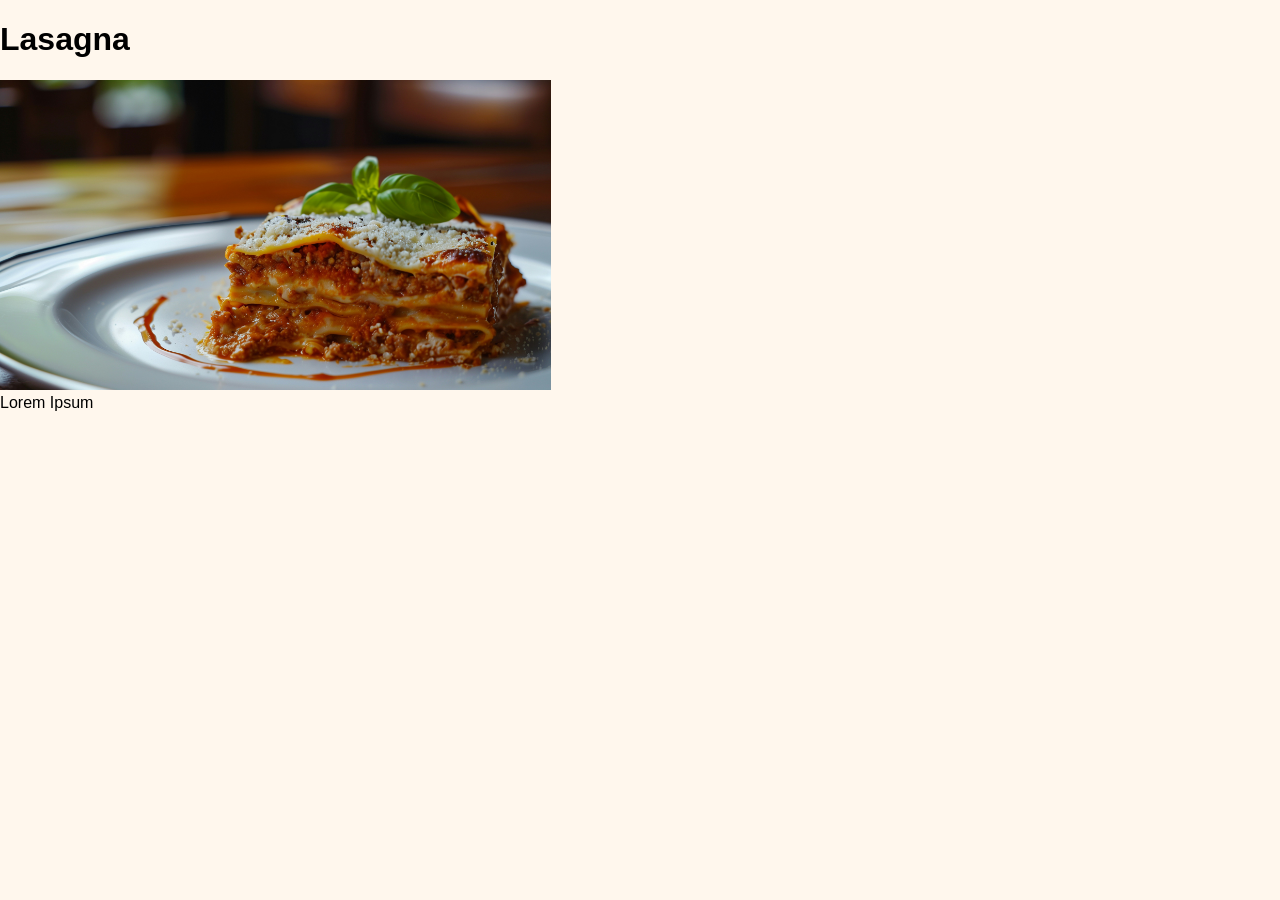
==== lasagna.html @ a27f22a7 "Add files via upload" ====
<!DOCTYPE html>
<html lang="en">
  <head>
  <meta charset="UTF-8">
  <meta name="viewport" content="width=device-width, initial-scale=1.0">
  <link rel="stylesheet" href="style.css">

  <title>Recipes for Main Dish</title>
  </head>

 <body>
  
 <h1>Lasagna</h1>
 <img src="Material/emanuel-ekstrom-flEUTTwGlJQ-unsplash.jpg" alt="Lasagna"  height="310" >


<div class="text">Lorem Ipsum</div>


</body>

</html>
---- style.css ----
body {
  margin: 0;
  background-color: #fff7ed;
  font-family: Arial, sans-serif;
}

.header {
  padding: 40px;
  text-align: center;
  background-color: #8a3f2d;
  color: white;
}

.header h1 {
  margin: 0;
  font-size: 45px;
}

.content {
  width: 1000px;
  margin: 40px auto;
  text-align: center;
}

.recipes {
  display: flex;
  justify-content: center;
  gap: 20px;
  margin-top: 30px;
}

.recipe {
  width: 250px;
  padding: 15px;
  text-align: left;
  background-color: white;
  border-radius: 10px;
  box-shadow: 0 4px 10px lightgray;
}

.recipe img {
  width: 100%;
  height: 160px;
  object-fit: cover;
}

.recipe a {
  color: #8a3f2d;
  font-weight: bold;
}

.footer {
  padding: 20px;
  text-align: center;
  background-color: #2f241f;
  color: white;
}
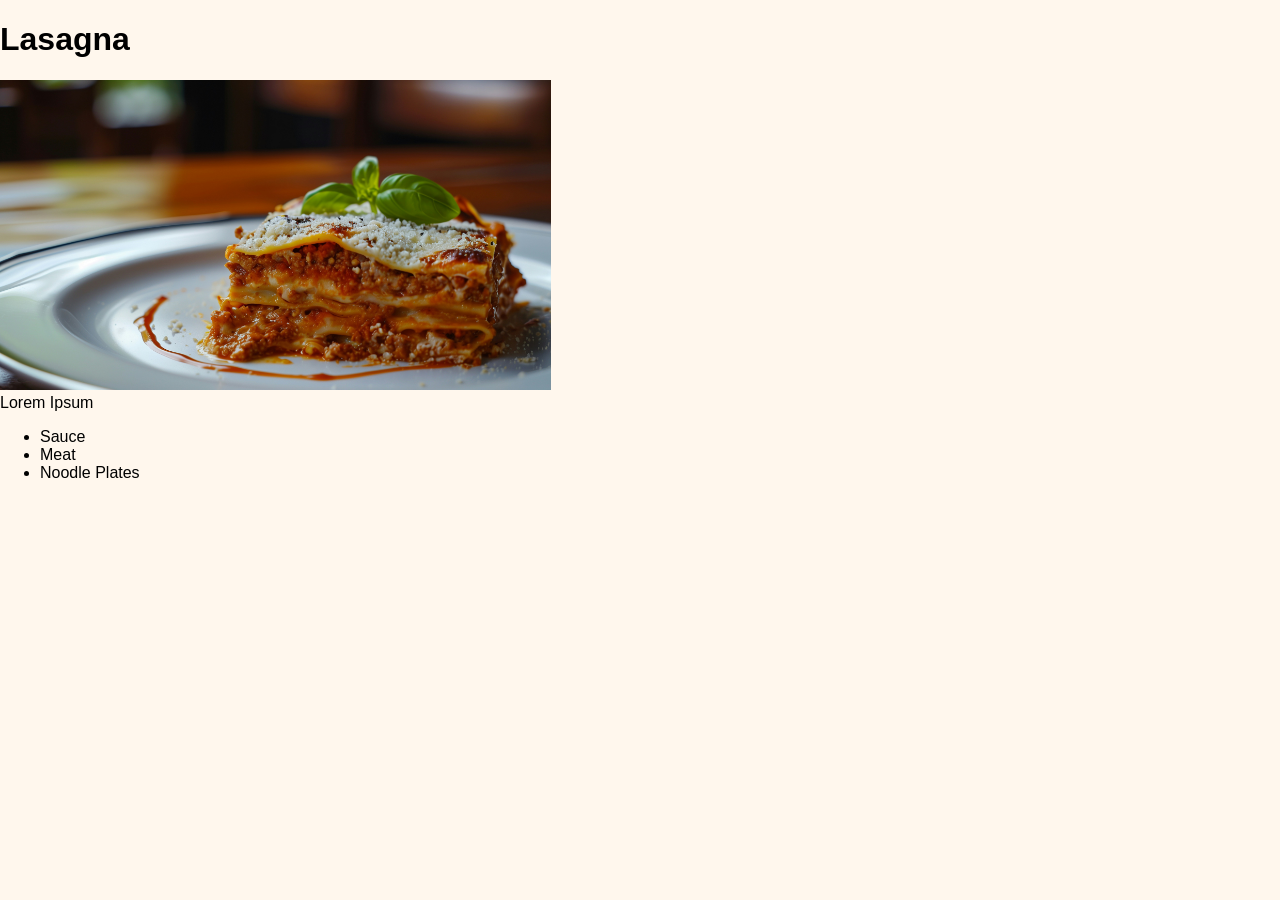
==== commit 1d25b1d9: "Update recipes and styles" ====
--- a/lasagna.html
+++ b/lasagna.html
@@ -16,6 +16,12 @@
 
 <div class="text">Lorem Ipsum</div>
 
+<ul>
+  <li> Sauce </li>
+  <li> Meat </li>
+  <li> Noodle Plates </li>
+</ul>
+
 
 </body>
 
--- a/style.css
+++ b/style.css
@@ -49,6 +49,15 @@
   font-weight: bold;
 }
 
+.recipe {
+  transition: transform 0.3s ease, box-shadow 0.3s ease;
+}
+
+.recipe:hover {
+  transform: translateY(-8px);
+  box-shadow: 0 8px 20px rgba(0, 0, 0, 0.2);
+}
+
 .footer {
   padding: 20px;
   text-align: center;
